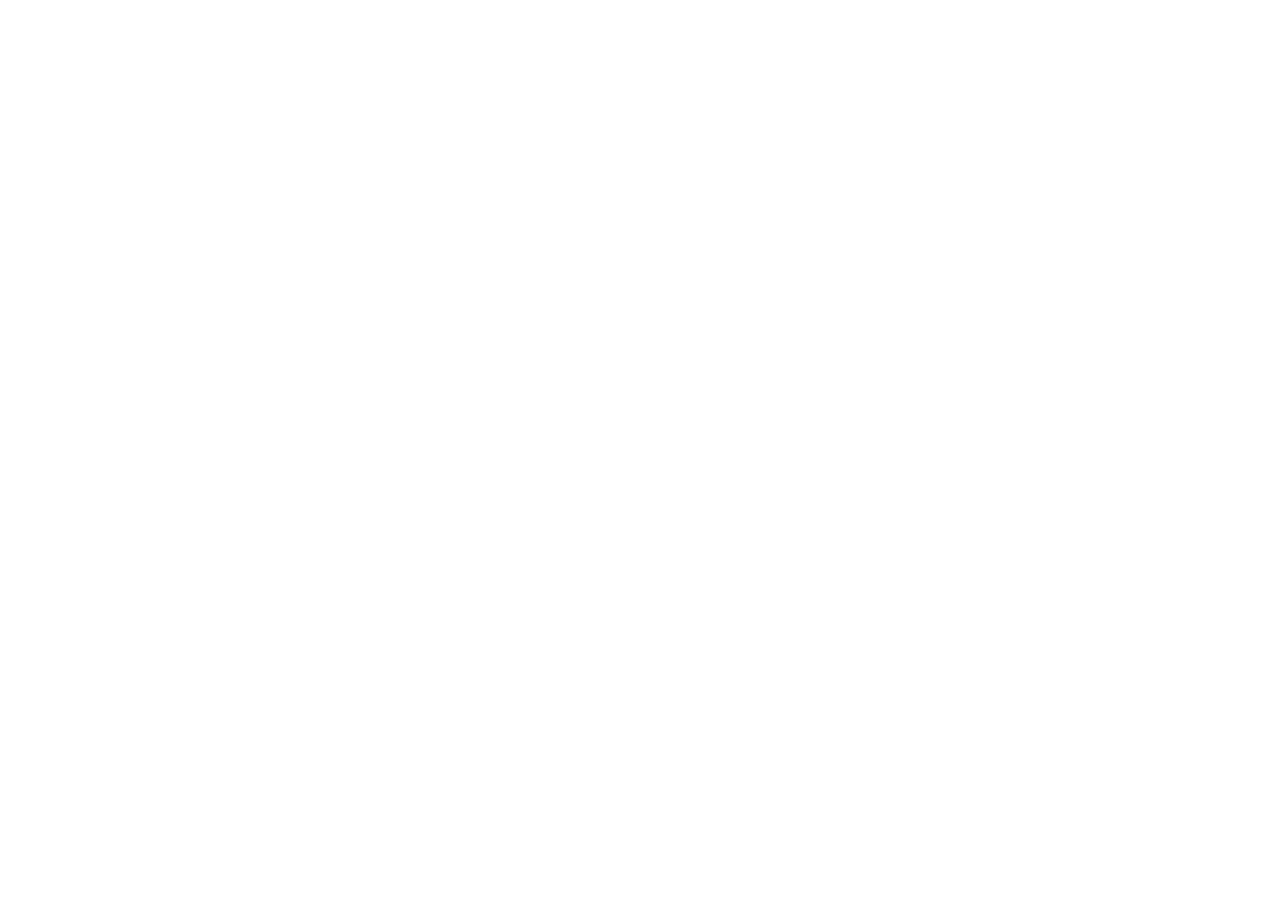
==== index.html @ f8324a9d "Update index.html" ====
<!DOCTYPE html>
<html lang="en">
<head>
    <meta charset="UTF-8">
    <meta name="viewport" content="width=device-width, initial-scale=1.0">
    <title>Truth or Dare Game</title>
    <script src="https://cdnjs.cloudflare.com/ajax/libs/react/18.2.0/umd/react.production.min.js"></script>
    <script src="https://cdnjs.cloudflare.com/ajax/libs/react-dom/18.2.0/umd/react-dom.production.min.js"></script>
    <script src="https://cdnjs.cloudflare.com/ajax/libs/babel-standalone/6.26.0/babel.min.js"></script>
    <script src="https://cdn.tailwindcss.com"></script>
    <script>
        tailwind.config = {
            theme: {
                extend: {
                    colors: {
                        primary: {
                            DEFAULT: '#3B82F6',
                            foreground: 'white'
                        },
                        muted: {
                            foreground: '#6B7280'
                        }
                    }
                }
            }
        }
    </script>
</head>
<body>
    <div id="root"></div>

    <script type="text/babel">
        const QUESTIONS = {
            General: {
                truths: [
                    "What's the most embarrassing thing you've ever done?",
                    "What's a secret you've never told anyone?",
                    "What's your biggest fear?",
                    "Who in this room do you have a crush on?",
                    "What's the biggest lie you've ever told?"
                ],
                dares: [
                    "Take a selfie with the weirdest facial expression possible",
                    "Do your best impression of another player",
                    "Call a friend and sing them a love song",
                    "Post something embarrassing on social media",
                    "Dance without music for 30 seconds"
                ]
            },
            Outdoor: {
                truths: [
                    "What's the wildest outdoor adventure you've ever been on?",
                    "Have you ever gotten lost while hiking?",
                    "What's your favorite outdoor activity?",
                    "Tell a story about a camping trip gone wrong",
                    "What's the most beautiful natural place you've ever visited?"
                ],
                dares: [
                    "Do 10 jumping jacks",
                    "Walk like a penguin for a full minute",
                    "Find and collect 3 pieces of trash",
                    "Do a cartwheel",
                    "Climb a tree (safely)"
                ]
            }
        };

        const PASS_MESSAGES = {
            General: "To pass this challenge, you must do a funny dance in front of everyone!",
            Outdoor: "To pass this challenge, you must collect 3 pieces of trash from outside!"
        };

        const App = () => {
            const [screen, setScreen] = React.useState('setup');
            const [players, setPlayers] = React.useState(['', '', '', '']);
            const [theme, setTheme] = React.useState('General');
            const [questionsPerPlayer, setQuestionsPerPlayer] = React.useState(10);
            const [currentPlayerIndex, setCurrentPlayerIndex] = React.useState(0);
            const [currentQuestionType, setCurrentQuestionType] = React.useState(null);
            const [currentQuestion, setCurrentQuestion] = React.useState('');
            const [questionCounts, setQuestionCounts] = React.useState({});
            const [isPassScreen, setIsPassScreen] = React.useState(false);

            const updatePlayerName = (index, name) => {
                const newPlayers = [...players];
                newPlayers[index] = name;
                setPlayers(newPlayers);
            };

            const startGame = () => {
                const activePlayers = players.filter(player => player.trim() !== '');
                if (activePlayers.length < 2) {
                    alert('Please enter at least 2 player names');
                    return;
                }

                const initialQuestionCounts = {};
                activePlayers.forEach(player => {
                    initialQuestionCounts[player] = 0;
                });
                setQuestionCounts(initialQuestionCounts);
                setCurrentPlayerIndex(0);
                setScreen('game');
            };

            const selectQuestionType = (type) => {
                const currentPlayer = players[currentPlayerIndex];
                setCurrentQuestionType(type);
                setIsPassScreen(false);

                // Debug: Log the available questions
                console.log('Available Questions:', QUESTIONS[theme][type.toLowerCase()]);

                const questions = QUESTIONS[theme][type.toLowerCase()];
                const randomQuestion = questions[Math.floor(Math.random() * questions.length)];
                setCurrentQuestion(randomQuestion);
            };

            const handlePass = () => {
                setIsPassScreen(true);
            };

            const nextTurn = () => {
                const activePlayers = players.filter(player => player.trim() !== '');
                
                const newQuestionCounts = {...questionCounts};
                newQuestionCounts[players[currentPlayerIndex]]++;

                const allPlayersCompleted = activePlayers.every(
                    player => newQuestionCounts[player] >= questionsPerPlayer
                );

                if (allPlayersCompleted) {
                    setScreen('setup');
                    return;
                }

                let nextIndex = (currentPlayerIndex + 1) % activePlayers.length;
                
                while (newQuestionCounts[activePlayers[nextIndex]] >= questionsPerPlayer) {
                    nextIndex = (nextIndex + 1) % activePlayers.length;
                }

                setCurrentPlayerIndex(nextIndex);
                setCurrentQuestionType(null);
                setQuestionCounts(newQuestionCounts);
                setIsPassScreen(false);
            };

            const renderSetupScreen = () => (
                <div className="w-full max-w-md mx-auto bg-white rounded-xl shadow-md overflow-hidden p-6">
                    <h2 className="text-2xl font-bold mb-4 text-center">Truth or Dare Setup</h2>
                    <div className="space-y-4">
                        {players.map((player, index) => (
                            <input
                                key={index}
                                type="text"
                                placeholder={`Player ${index + 1} Name`}
                                value={player}
                                onChange={(e) => updatePlayerName(index, e.target.value)}
                                className="w-full px-3 py-2 border rounded-md focus:outline-none focus:ring-2 focus:ring-blue-500"
                            />
                        ))}

                        <select
                            value={theme}
                            onChange={(e) => setTheme(e.target.value)}
                            className="w-full px-3 py-2 border rounded-md focus:outline-none focus:ring-2 focus:ring-blue-500"
                        >
                            <option value="General">General</option>
                            <option value="Outdoor">Outdoor</option>
                        </select>

                        <select
                            value={questionsPerPlayer}
                            onChange={(e) => setQuestionsPerPlayer(Number(e.target.value))}
                            className="w-full px-3 py-2 border rounded-md focus:outline-none focus:ring-2 focus:ring-blue-500"
                        >
                            <option value="10">10 Questions</option>
                            <option value="20">20 Questions</option>
                            <option value="40">40 Questions</option>
                        </select>

                        <button 
                            onClick={startGame}
                            className="w-full bg-blue-500 text-white py-2 rounded-md hover:bg-blue-600 transition duration-300"
                        >
                            Start Game
                        </button>
                    </div>
                </div>
            );

            const renderGameScreen = () => (
                <div className="w-full max-w-md mx-auto bg-white rounded-xl shadow-md overflow-hidden p-6">
                    <h2 className="text-2xl font-bold mb-2 text-center">Truth or Dare</h2>
                    <p className="text-center text-gray-600 mb-4">
                        {players[currentPlayerIndex]}'s Turn
                    </p>

                    {!currentQuestionType ? (
                        <div className="flex space-x-4">
                            <button 
                                onClick={() => selectQuestionType('Truth')}
                                className="w-1/2 py-3 border rounded-md bg-blue-50 hover:bg-blue-100 transition duration-300"
                            >
                                Truth
                            </button>
                            <button 
                                onClick={() => selectQuestionType('Dare')}
                                className="w-1/2 py-3 border rounded-md bg-blue-50 hover:bg-blue-100 transition duration-300"
                            >
                                Dare
                            </button>
                        </div>
                    ) : isPassScreen ? (
                        <div>
                            <p className="text-center mb-4 font-semibold text-red-600">
                                {PASS_MESSAGES[theme]}
                            </p>
                            <div className="flex space-x-4">
                                <button 
                                    onClick={() => setIsPassScreen(false)}
                                    className="w-1/2 py-3 border rounded-md bg-gray-50 hover:bg-gray-100 transition duration-300"
                                >
                                    Back
                                </button>
                                <button 
                                    onClick={nextTurn}
                                    className="w-1/2 py-3 bg-blue-500 text-white rounded-md hover:bg-blue-600 transition duration-300"
                                >
                                    Next
                                </button>
                            </div>
                        </div>
                    ) : (
                        <div>
                            <p className="mb-4 text-center font-semibold">{currentQuestionType}:</p>
                            <p className="text-center mb-4 min-h-[100px]">{currentQuestion}</p>
                            <div className="flex space-x-4">
                                <button 
                                    onClick={handlePass}
                                    className="w-1/2 py-3 bg-red-500 text-white rounded-md hover:bg-red-600 transition duration-300"
                                >
                                    Pass
                                </button>
                                <button 
                                    onClick={nextTurn}
                                    className="w-1/2 py-3 bg-blue-500 text-white rounded-md hover:bg-blue-600 transition duration-300"
                                >
                                    Next
                                </button>
                            </div>
                        </div>
                    )}
                </div>
            );

            return (
                <div className="flex items-center justify-center min-h-screen bg-gray-100 p-4">
                    {screen === 'setup' ? renderSetupScreen() : renderGameScreen()}
                </div>
            );
        };

        ReactDOM.render(<App />, document.getElementById('root'));
    </script>
</body>
</html>
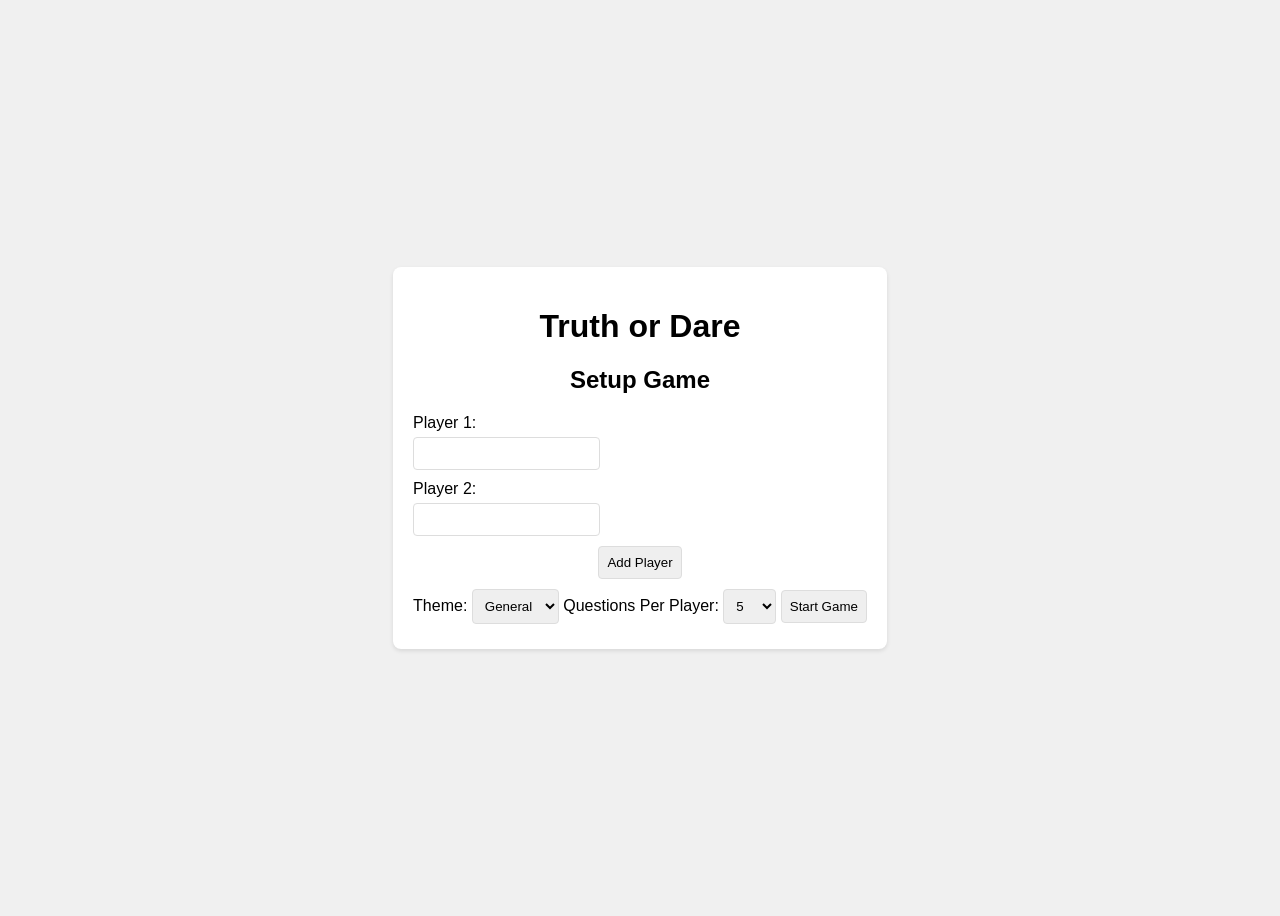
==== commit a122eb64: "New version via Google AI Studio" ====
--- a/index.html
+++ b/index.html
@@ -3,267 +3,47 @@
 <head>
     <meta charset="UTF-8">
     <meta name="viewport" content="width=device-width, initial-scale=1.0">
-    <title>Truth or Dare Game</title>
-    <script src="https://cdnjs.cloudflare.com/ajax/libs/react/18.2.0/umd/react.production.min.js"></script>
-    <script src="https://cdnjs.cloudflare.com/ajax/libs/react-dom/18.2.0/umd/react-dom.production.min.js"></script>
-    <script src="https://cdnjs.cloudflare.com/ajax/libs/babel-standalone/6.26.0/babel.min.js"></script>
-    <script src="https://cdn.tailwindcss.com"></script>
-    <script>
-        tailwind.config = {
-            theme: {
-                extend: {
-                    colors: {
-                        primary: {
-                            DEFAULT: '#3B82F6',
-                            foreground: 'white'
-                        },
-                        muted: {
-                            foreground: '#6B7280'
-                        }
-                    }
-                }
-            }
-        }
-    </script>
+    <title>Truth or Dare</title>
+    <link rel="stylesheet" href="style.css">
 </head>
 <body>
-    <div id="root"></div>
-
-    <script type="text/babel">
-        const QUESTIONS = {
-            General: {
-                truths: [
-                    "What's the most embarrassing thing you've ever done?",
-                    "What's a secret you've never told anyone?",
-                    "What's your biggest fear?",
-                    "Who in this room do you have a crush on?",
-                    "What's the biggest lie you've ever told?"
-                ],
-                dares: [
-                    "Take a selfie with the weirdest facial expression possible",
-                    "Do your best impression of another player",
-                    "Call a friend and sing them a love song",
-                    "Post something embarrassing on social media",
-                    "Dance without music for 30 seconds"
-                ]
-            },
-            Outdoor: {
-                truths: [
-                    "What's the wildest outdoor adventure you've ever been on?",
-                    "Have you ever gotten lost while hiking?",
-                    "What's your favorite outdoor activity?",
-                    "Tell a story about a camping trip gone wrong",
-                    "What's the most beautiful natural place you've ever visited?"
-                ],
-                dares: [
-                    "Do 10 jumping jacks",
-                    "Walk like a penguin for a full minute",
-                    "Find and collect 3 pieces of trash",
-                    "Do a cartwheel",
-                    "Climb a tree (safely)"
-                ]
-            }
-        };
-
-        const PASS_MESSAGES = {
-            General: "To pass this challenge, you must do a funny dance in front of everyone!",
-            Outdoor: "To pass this challenge, you must collect 3 pieces of trash from outside!"
-        };
-
-        const App = () => {
-            const [screen, setScreen] = React.useState('setup');
-            const [players, setPlayers] = React.useState(['', '', '', '']);
-            const [theme, setTheme] = React.useState('General');
-            const [questionsPerPlayer, setQuestionsPerPlayer] = React.useState(10);
-            const [currentPlayerIndex, setCurrentPlayerIndex] = React.useState(0);
-            const [currentQuestionType, setCurrentQuestionType] = React.useState(null);
-            const [currentQuestion, setCurrentQuestion] = React.useState('');
-            const [questionCounts, setQuestionCounts] = React.useState({});
-            const [isPassScreen, setIsPassScreen] = React.useState(false);
-
-            const updatePlayerName = (index, name) => {
-                const newPlayers = [...players];
-                newPlayers[index] = name;
-                setPlayers(newPlayers);
-            };
-
-            const startGame = () => {
-                const activePlayers = players.filter(player => player.trim() !== '');
-                if (activePlayers.length < 2) {
-                    alert('Please enter at least 2 player names');
-                    return;
-                }
-
-                const initialQuestionCounts = {};
-                activePlayers.forEach(player => {
-                    initialQuestionCounts[player] = 0;
-                });
-                setQuestionCounts(initialQuestionCounts);
-                setCurrentPlayerIndex(0);
-                setScreen('game');
-            };
-
-            const selectQuestionType = (type) => {
-                const currentPlayer = players[currentPlayerIndex];
-                setCurrentQuestionType(type);
-                setIsPassScreen(false);
-
-                // Debug: Log the available questions
-                console.log('Available Questions:', QUESTIONS[theme][type.toLowerCase()]);
-
-                const questions = QUESTIONS[theme][type.toLowerCase()];
-                const randomQuestion = questions[Math.floor(Math.random() * questions.length)];
-                setCurrentQuestion(randomQuestion);
-            };
-
-            const handlePass = () => {
-                setIsPassScreen(true);
-            };
-
-            const nextTurn = () => {
-                const activePlayers = players.filter(player => player.trim() !== '');
-                
-                const newQuestionCounts = {...questionCounts};
-                newQuestionCounts[players[currentPlayerIndex]]++;
-
-                const allPlayersCompleted = activePlayers.every(
-                    player => newQuestionCounts[player] >= questionsPerPlayer
-                );
-
-                if (allPlayersCompleted) {
-                    setScreen('setup');
-                    return;
-                }
-
-                let nextIndex = (currentPlayerIndex + 1) % activePlayers.length;
-                
-                while (newQuestionCounts[activePlayers[nextIndex]] >= questionsPerPlayer) {
-                    nextIndex = (nextIndex + 1) % activePlayers.length;
-                }
-
-                setCurrentPlayerIndex(nextIndex);
-                setCurrentQuestionType(null);
-                setQuestionCounts(newQuestionCounts);
-                setIsPassScreen(false);
-            };
-
-            const renderSetupScreen = () => (
-                <div className="w-full max-w-md mx-auto bg-white rounded-xl shadow-md overflow-hidden p-6">
-                    <h2 className="text-2xl font-bold mb-4 text-center">Truth or Dare Setup</h2>
-                    <div className="space-y-4">
-                        {players.map((player, index) => (
-                            <input
-                                key={index}
-                                type="text"
-                                placeholder={`Player ${index + 1} Name`}
-                                value={player}
-                                onChange={(e) => updatePlayerName(index, e.target.value)}
-                                className="w-full px-3 py-2 border rounded-md focus:outline-none focus:ring-2 focus:ring-blue-500"
-                            />
-                        ))}
-
-                        <select
-                            value={theme}
-                            onChange={(e) => setTheme(e.target.value)}
-                            className="w-full px-3 py-2 border rounded-md focus:outline-none focus:ring-2 focus:ring-blue-500"
-                        >
-                            <option value="General">General</option>
-                            <option value="Outdoor">Outdoor</option>
-                        </select>
-
-                        <select
-                            value={questionsPerPlayer}
-                            onChange={(e) => setQuestionsPerPlayer(Number(e.target.value))}
-                            className="w-full px-3 py-2 border rounded-md focus:outline-none focus:ring-2 focus:ring-blue-500"
-                        >
-                            <option value="10">10 Questions</option>
-                            <option value="20">20 Questions</option>
-                            <option value="40">40 Questions</option>
-                        </select>
-
-                        <button 
-                            onClick={startGame}
-                            className="w-full bg-blue-500 text-white py-2 rounded-md hover:bg-blue-600 transition duration-300"
-                        >
-                            Start Game
-                        </button>
-                    </div>
-                </div>
-            );
-
-            const renderGameScreen = () => (
-                <div className="w-full max-w-md mx-auto bg-white rounded-xl shadow-md overflow-hidden p-6">
-                    <h2 className="text-2xl font-bold mb-2 text-center">Truth or Dare</h2>
-                    <p className="text-center text-gray-600 mb-4">
-                        {players[currentPlayerIndex]}'s Turn
-                    </p>
-
-                    {!currentQuestionType ? (
-                        <div className="flex space-x-4">
-                            <button 
-                                onClick={() => selectQuestionType('Truth')}
-                                className="w-1/2 py-3 border rounded-md bg-blue-50 hover:bg-blue-100 transition duration-300"
-                            >
-                                Truth
-                            </button>
-                            <button 
-                                onClick={() => selectQuestionType('Dare')}
-                                className="w-1/2 py-3 border rounded-md bg-blue-50 hover:bg-blue-100 transition duration-300"
-                            >
-                                Dare
-                            </button>
-                        </div>
-                    ) : isPassScreen ? (
-                        <div>
-                            <p className="text-center mb-4 font-semibold text-red-600">
-                                {PASS_MESSAGES[theme]}
-                            </p>
-                            <div className="flex space-x-4">
-                                <button 
-                                    onClick={() => setIsPassScreen(false)}
-                                    className="w-1/2 py-3 border rounded-md bg-gray-50 hover:bg-gray-100 transition duration-300"
-                                >
-                                    Back
-                                </button>
-                                <button 
-                                    onClick={nextTurn}
-                                    className="w-1/2 py-3 bg-blue-500 text-white rounded-md hover:bg-blue-600 transition duration-300"
-                                >
-                                    Next
-                                </button>
-                            </div>
-                        </div>
-                    ) : (
-                        <div>
-                            <p className="mb-4 text-center font-semibold">{currentQuestionType}:</p>
-                            <p className="text-center mb-4 min-h-[100px]">{currentQuestion}</p>
-                            <div className="flex space-x-4">
-                                <button 
-                                    onClick={handlePass}
-                                    className="w-1/2 py-3 bg-red-500 text-white rounded-md hover:bg-red-600 transition duration-300"
-                                >
-                                    Pass
-                                </button>
-                                <button 
-                                    onClick={nextTurn}
-                                    className="w-1/2 py-3 bg-blue-500 text-white rounded-md hover:bg-blue-600 transition duration-300"
-                                >
-                                    Next
-                                </button>
-                            </div>
-                        </div>
-                    )}
-                </div>
-            );
-
-            return (
-                <div className="flex items-center justify-center min-h-screen bg-gray-100 p-4">
-                    {screen === 'setup' ? renderSetupScreen() : renderGameScreen()}
-                </div>
-            );
-        };
-
-        ReactDOM.render(<App />, document.getElementById('root'));
-    </script>
+    <div class="container">
+        <h1>Truth or Dare</h1>
+        <div id="setup-form">
+            <h2>Setup Game</h2>
+            <div id="player-inputs">
+              <label for="player1">Player 1:</label>
+              <input type="text" id="player1" required>
+              <label for="player2">Player 2:</label>
+              <input type="text" id="player2" required>
+              <div id="additional-player-inputs"></div>
+              <button id="add-player-button">Add Player</button>
+            </div>
+            <label for="theme">Theme:</label>
+            <select id="theme">
+                <option value="general">General</option>
+                <option value="outdoor">Outdoor</option>
+            </select>
+            <label for="questionsPerPlayer">Questions Per Player:</label>
+            <select id="questionsPerPlayer">
+                <option value="5">5</option>
+                <option value="10">10</option>
+                <option value="15">15</option>
+                <option value="20">20</option>
+            </select>
+            <button id="start-game-button">Start Game</button>
+        </div>
+        <div id="game-area" style="display: none;">
+            <h2 id="current-player"></h2>
+             <p id="current-question"></p>
+              <div id="buttons">
+                  <button id="truth-button">Truth</button>
+                  <button id="dare-button">Dare</button>
+                   <button id="pass-button">Pass</button>
+              </div>
+              <button id="next-player-button" style="display: none;">Next Player</button>
+        </div>
+    </div>
+    <script src="script.js"></script>
 </body>
-</html>
+</html>
--- a/style.css
+++ b/style.css
@@ -0,0 +1,53 @@
+body {
+    font-family: sans-serif;
+    display: flex;
+    justify-content: center;
+    align-items: center;
+    min-height: 100vh;
+    background-color: #f0f0f0;
+}
+
+.container {
+    background-color: white;
+    padding: 20px;
+    border-radius: 8px;
+    box-shadow: 0 2px 4px rgba(0,0,0,0.1);
+    text-align: center;
+}
+
+input, select, button {
+    margin: 5px 0;
+    padding: 8px;
+    border: 1px solid #ddd;
+    border-radius: 4px;
+    box-sizing: border-box;
+}
+
+#game-area button {
+    margin: 5px;
+}
+#player-inputs label {
+    display: block;
+    margin-top: 10px;
+    text-align: left;
+}
+#player-inputs input {
+    display: block;
+}
+
+#buttons button {
+     margin: 5px;
+     background-color: #4CAF50; /* Green */
+    border: none;
+    color: white;
+    padding: 10px 20px;
+    text-align: center;
+    text-decoration: none;
+    display: inline-block;
+    font-size: 16px;
+    cursor: pointer;
+    border-radius: 4px;
+}
+#buttons button:hover{
+  background-color: #367c39;
+}
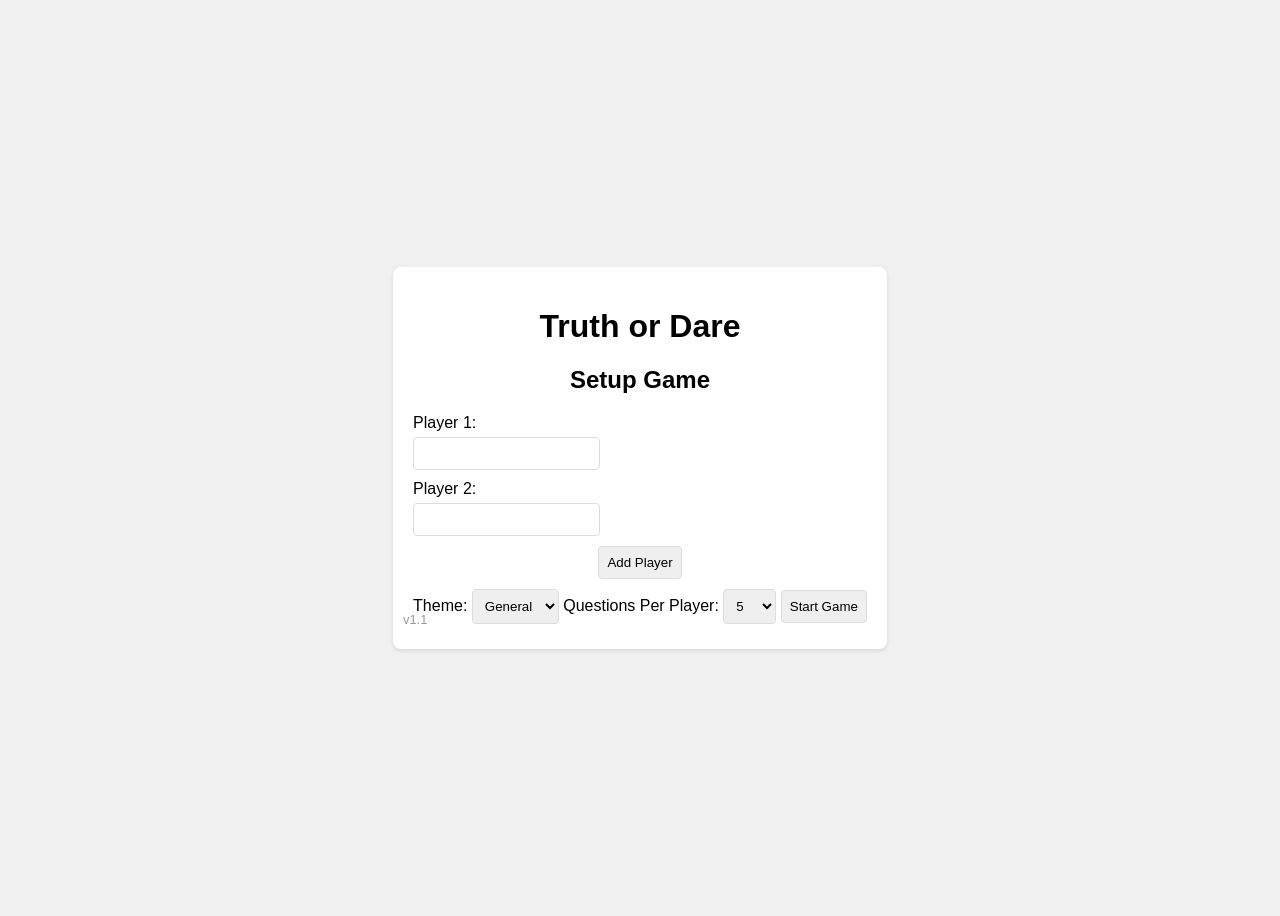
==== commit 783ced12: "Fix next player button and add version number" ====
--- a/index.html
+++ b/index.html
@@ -39,10 +39,14 @@
               <div id="buttons">
                   <button id="truth-button">Truth</button>
                   <button id="dare-button">Dare</button>
-                   <button id="pass-button">Pass</button>
+                  <div class="button-container">
+                    <button id="pass-button" style="display: none;">Pass</button>
+                  <button id="next-player-button" style="display: none;">Next Player</button>
+                   </div>
               </div>
-              <button id="next-player-button" style="display: none;">Next Player</button>
+
         </div>
+         <p id="version" class="version">v1.1</p>
     </div>
     <script src="script.js"></script>
 </body>
--- a/style.css
+++ b/style.css
@@ -13,6 +13,7 @@
     border-radius: 8px;
     box-shadow: 0 2px 4px rgba(0,0,0,0.1);
     text-align: center;
+    position: relative; /* Add this to allow absolute positioning of the version */
 }
 
 input, select, button {
@@ -48,6 +49,18 @@
     cursor: pointer;
     border-radius: 4px;
 }
+
 #buttons button:hover{
   background-color: #367c39;
+}
+/* Add the new style*/
+.button-container {
+  display: inline-block;
+}
+.version {
+  position: absolute;
+  bottom: 10px;
+  left: 10px;
+    font-size: 0.8em;
+    color: #999;
 }
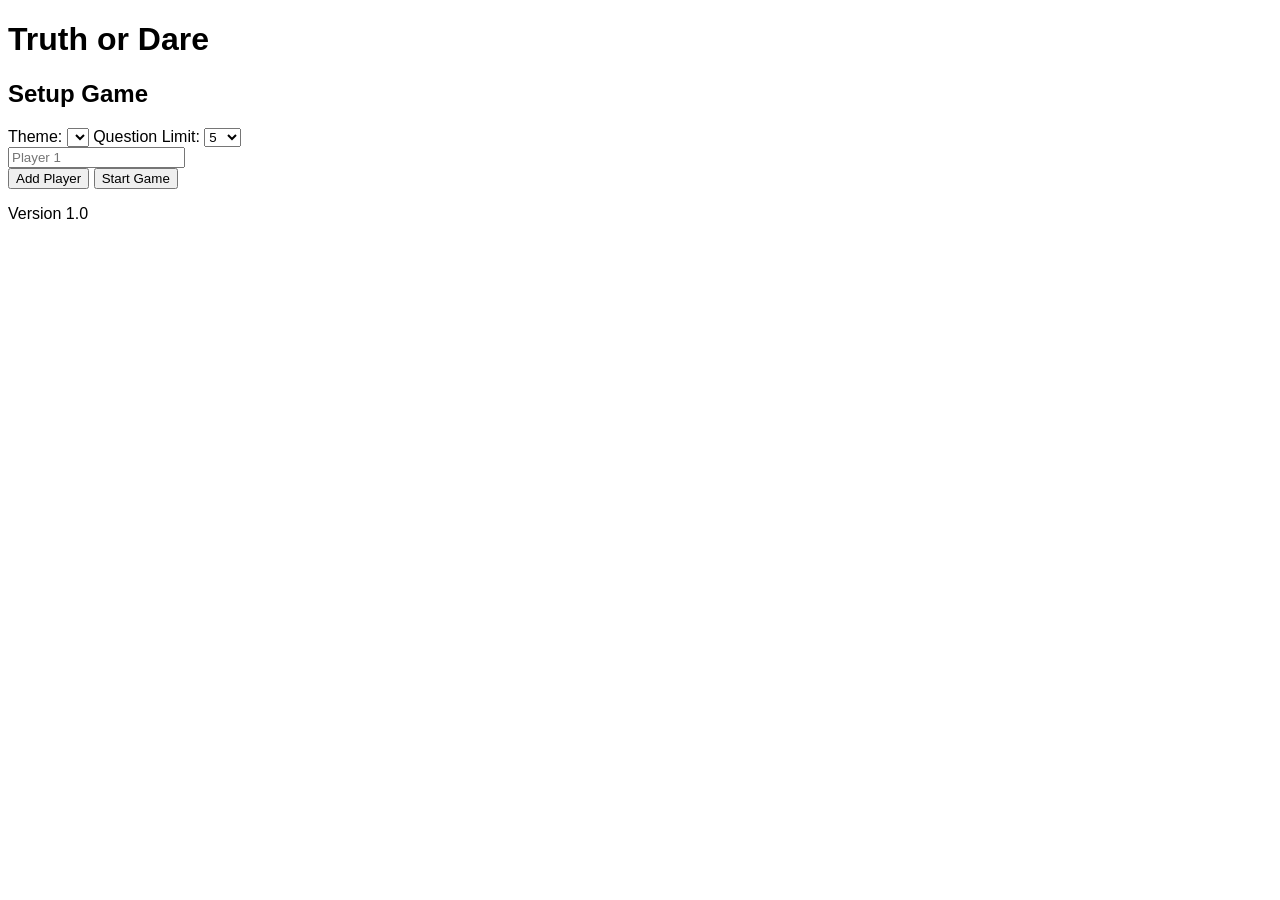
==== commit f3a44742: "New project from AI" ====
--- a/index.html
+++ b/index.html
@@ -1,53 +1,73 @@
 <!DOCTYPE html>
-<html lang="en">
+<html>
 <head>
-    <meta charset="UTF-8">
-    <meta name="viewport" content="width=device-width, initial-scale=1.0">
     <title>Truth or Dare</title>
     <link rel="stylesheet" href="style.css">
 </head>
 <body>
-    <div class="container">
+    <header>
         <h1>Truth or Dare</h1>
-        <div id="setup-form">
+        <span id="currentPlayer"></span>
+    </header>
+    <main id="gameContent">
+        <div id="setupScreen">
             <h2>Setup Game</h2>
-            <div id="player-inputs">
-              <label for="player1">Player 1:</label>
-              <input type="text" id="player1" required>
-              <label for="player2">Player 2:</label>
-              <input type="text" id="player2" required>
-              <div id="additional-player-inputs"></div>
-              <button id="add-player-button">Add Player</button>
-            </div>
-            <label for="theme">Theme:</label>
-            <select id="theme">
-                <option value="general">General</option>
-                <option value="outdoor">Outdoor</option>
-            </select>
-            <label for="questionsPerPlayer">Questions Per Player:</label>
-            <select id="questionsPerPlayer">
+            <label for="themeSelect">Theme:</label>
+            <select id="themeSelect"></select>
+            <label for="questionLimit">Question Limit:</label>
+            <select id="questionLimit">
                 <option value="5">5</option>
                 <option value="10">10</option>
                 <option value="15">15</option>
                 <option value="20">20</option>
             </select>
-            <button id="start-game-button">Start Game</button>
+            <div id="playersContainer">
+                <input type="text" class="playerName" placeholder="Player 1" required minlength="3" maxlength="20">
+            </div>
+            <button id="addPlayerButton">Add Player</button>
+            <button id="startGameButton">Start Game</button>
         </div>
-        <div id="game-area" style="display: none;">
-            <h2 id="current-player"></h2>
-             <p id="current-question"></p>
-              <div id="buttons">
-                  <button id="truth-button">Truth</button>
-                  <button id="dare-button">Dare</button>
-                  <div class="button-container">
-                    <button id="pass-button" style="display: none;">Pass</button>
-                  <button id="next-player-button" style="display: none;">Next Player</button>
-                   </div>
-              </div>
 
+        <div id="choiceScreen" style="display:none;">
+            <h2>Choose:</h2>
+            <span id="choicePlayerName"></span><span id="currentQuestionNumber"></span>
+            <button id="truthButton">Truth</button>
+            <button id="dareButton">Dare</button>
         </div>
-         <p id="version" class="version">v1.1</p>
-    </div>
-    <script src="script.js"></script>
+
+        <div id="questionScreen" style="display:none;">
+            <p id="questionText"></p>
+            <button id="passButton">Pass</button>
+            <button id="nextPlayerButton">Next Player</button>
+        </div>
+        <div id="passActionScreen" class="popup" style="display:none;">
+            <p id="passActionText"></p>
+        </div>
+
+
+        <div id="resultsScreen" style="display:none;">
+            <h2>Results</h2>
+            <table>
+                <thead>
+                    <tr>
+                        <th>Player</th>
+                        <th>Truths</th>
+                        <th>Dares</th>
+                        <th>Passes</th>
+                    </tr>
+                </thead>
+                <tbody id="resultsTableBody">
+                </tbody>
+            </table>
+        </div>
+
+    </main>
+    <footer>
+        <p>Version <span id="versionNumber"></span></p>
+    </footer>
+
+    <script src="theme-manager.js"></script>
+    <script src="game-manager.js"></script>
+    <script src="app.js"></script>
 </body>
 </html>
--- a/style.css
+++ b/style.css
@@ -1,66 +1,27 @@
+/* style.css */
 body {
     font-family: sans-serif;
-    display: flex;
-    justify-content: center;
-    align-items: center;
-    min-height: 100vh;
-    background-color: #f0f0f0;
-}
-
-.container {
-    background-color: white;
-    padding: 20px;
-    border-radius: 8px;
-    box-shadow: 0 2px 4px rgba(0,0,0,0.1);
-    text-align: center;
-    position: relative; /* Add this to allow absolute positioning of the version */
-}
-
-input, select, button {
-    margin: 5px 0;
-    padding: 8px;
-    border: 1px solid #ddd;
-    border-radius: 4px;
-    box-sizing: border-box;
-}
-
-#game-area button {
-    margin: 5px;
-}
-#player-inputs label {
-    display: block;
-    margin-top: 10px;
-    text-align: left;
-}
-#player-inputs input {
-    display: block;
-}
-
-#buttons button {
-     margin: 5px;
-     background-color: #4CAF50; /* Green */
-    border: none;
-    color: white;
-    padding: 10px 20px;
-    text-align: center;
-    text-decoration: none;
-    display: inline-block;
-    font-size: 16px;
-    cursor: pointer;
-    border-radius: 4px;
-}
-
-#buttons button:hover{
-  background-color: #367c39;
-}
-/* Add the new style*/
-.button-container {
-  display: inline-block;
-}
-.version {
-  position: absolute;
-  bottom: 10px;
-  left: 10px;
-    font-size: 0.8em;
-    color: #999;
-}+  }
+  
+  .popup {
+      position: fixed;
+      top: 50%;
+      left: 50%;
+      transform: translate(-50%, -50%);
+      background-color: white;
+      padding: 20px;
+      border-radius: 5px;
+      box-shadow: 0 2px 5px rgba(0, 0, 0, 0.3);
+  }
+  
+  #passButton {
+      background-color: red;
+      color: white;
+  }
+  
+  #questionScreen.grayed-out {
+      filter: grayscale(0.7);
+      pointer-events: none;
+  }
+  
+  /* Add more styles as needed */
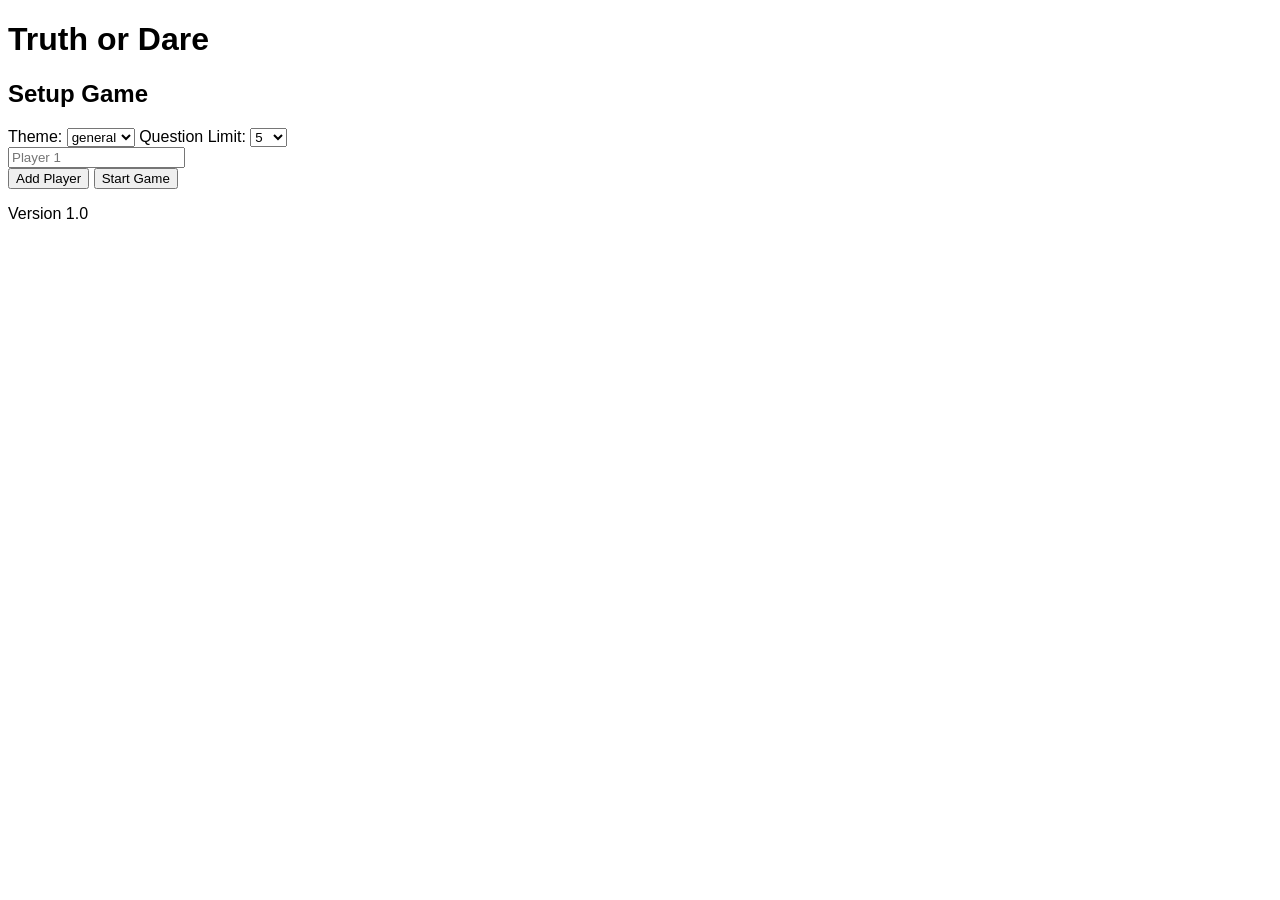
==== commit 6647ae2f: "Update index.html" ====
--- a/index.html
+++ b/index.html
@@ -42,6 +42,7 @@
         </div>
         <div id="passActionScreen" class="popup" style="display:none;">
             <p id="passActionText"></p>
+            <button id="passActionNextPlayerButton">Next Player</button> <--- Add this line
         </div>
 
 
@@ -70,4 +71,4 @@
     <script src="game-manager.js"></script>
     <script src="app.js"></script>
 </body>
-</html>+</html>
